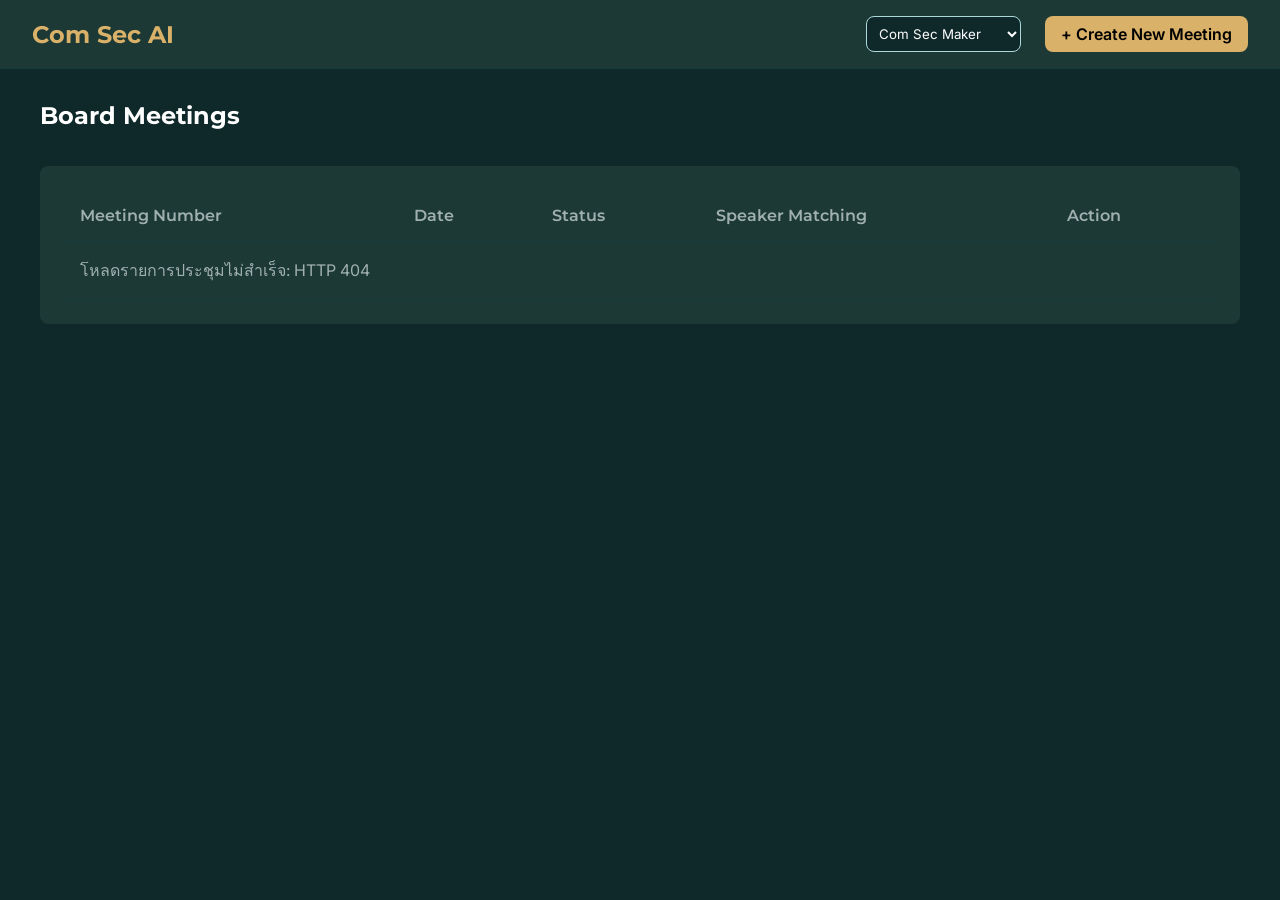
==== ComSecAI_Dashboard/index.html @ 81e6c43c "feat: Module 2 audio pipeline + Speaker Mapping + Module 6 frontend + CI updates - audio_worker/: ne" ====
<!DOCTYPE html>
<html lang="en">
<head>
  <meta charset="UTF-8">
  <meta name="viewport" content="width=device-width, initial-scale=1.0">
  <title>Com Sec AI - Dashboard</title>
  <link href="https://fonts.googleapis.com/css2?family=Inter:wght@400;600&family=Montserrat:wght@500;700&display=swap" rel="stylesheet">
  <link rel="stylesheet" href="style.css">
</head>
<body>

  <header class="header">
    <div class="logo">Com Sec AI</div>
    <div class="header-actions">
      <select class="role-select">
        <option>Com Sec Maker</option>
        <option>Com Sec Checker</option>
        <option>Board Member</option>
        <option>Admin</option>
      </select>
      <a href="create-meeting.html" class="btn btn-primary">+ Create New Meeting</a>
    </div>
  </header>

  <main class="container">
    <div class="flex-between mb-4">
      <h2>Board Meetings</h2>
    </div>

    <div class="table-container">
      <table>
        <thead>
          <tr>
            <th>Meeting Number</th>
            <th>Date</th>
            <th>Status</th>
            <th>Speaker Matching</th>
            <th>Action</th>
          </tr>
        </thead>
        <tbody id="meetings-tbody">
          <tr><td colspan="5" class="text-muted">กำลังโหลด...</td></tr>
        </tbody>
      </table>
    </div>
  </main>

  <script src="app.js"></script>
</body>
</html>
---- ComSecAI_Dashboard/style.css ----
:root {
  /* Colors */
  --bg-color: #0F282A;
  --surface-color: #1C3936;
  --primary-gold: #D9B168;
  --primary-gold-hover: #F3DE8F;
  --primary-gold-deep: #AA843D;
  --secondary-cyan: #ACD8D9;
  --secondary-cyan-deep: #123B3A;
  --text-main: #FFFFFF;
  --text-muted: #A0B0B0;
  
  /* Status Colors */
  --status-draft: #6c757d;
  --status-uploaded: #ACD8D9;
  --status-processing: #D9B168;
  --status-transcribed: #AA843D;
  --status-failed: #dc3545;
  --status-success: #28a745;
  --status-warning: #ffc107;
  
  /* Radii */
  --radius: 8px;
  
  /* Fonts */
  --font-heading: 'Montserrat', sans-serif;
  --font-body: 'Inter', sans-serif;
}

body {
  margin: 0;
  font-family: var(--font-body);
  background-color: var(--bg-color);
  color: var(--text-main);
}

h1, h2, h3, h4, h5, h6 {
  font-family: var(--font-heading);
  margin-top: 0;
}

a {
  color: var(--secondary-cyan);
  text-decoration: none;
}
a:hover {
  text-decoration: underline;
}

/* Header */
.header {
  display: flex;
  justify-content: space-between;
  align-items: center;
  padding: 1rem 2rem;
  background-color: var(--surface-color);
  border-bottom: 1px solid var(--secondary-cyan-deep);
}

.logo {
  font-family: var(--font-heading);
  font-size: 1.5rem;
  font-weight: 700;
  color: var(--primary-gold);
}

.header-actions {
  display: flex;
  align-items: center;
  gap: 1.5rem;
}

.role-select {
  background-color: var(--bg-color);
  color: var(--text-main);
  border: 1px solid var(--secondary-cyan);
  padding: 0.5rem;
  border-radius: var(--radius);
  font-family: var(--font-body);
}

/* Buttons */
.btn {
  padding: 0.5rem 1rem;
  border: none;
  border-radius: var(--radius);
  font-family: var(--font-body);
  font-weight: 600;
  cursor: pointer;
  transition: all 0.2s ease;
}

.btn-primary {
  background-color: var(--primary-gold);
  color: #000;
}
.btn-primary:hover {
  background-color: var(--primary-gold-hover);
}

.btn-secondary {
  background-color: transparent;
  color: var(--secondary-cyan);
  border: 1px solid var(--secondary-cyan);
}
.btn-secondary:hover {
  background-color: var(--secondary-cyan-deep);
}

/* Container */
.container {
  padding: 2rem;
  max-width: 1200px;
  margin: 0 auto;
}

/* Badges */
.badge {
  padding: 0.25rem 0.75rem;
  border-radius: 50px;
  font-size: 0.875rem;
  font-weight: 600;
  display: inline-block;
}
.badge-draft { background-color: var(--status-draft); color: #fff; }
.badge-uploaded { background-color: var(--status-uploaded); color: #000; }
.badge-processing { background-color: var(--status-processing); color: #000; }
.badge-transcribed { background-color: var(--status-transcribed); color: #000; }
.badge-failed { background-color: var(--status-failed); color: #fff; }
.badge-success { background-color: var(--status-success); color: #fff; }
.badge-warning { background-color: var(--status-warning); color: #000; }

/* Tables */
.table-container {
  background-color: var(--surface-color);
  border-radius: var(--radius);
  padding: 1.5rem;
  overflow-x: auto;
}

table {
  width: 100%;
  border-collapse: collapse;
}

th, td {
  padding: 1rem;
  text-align: left;
  border-bottom: 1px solid var(--secondary-cyan-deep);
}

th {
  font-family: var(--font-heading);
  color: var(--text-muted);
  font-weight: 600;
}

tbody tr:hover {
  background-color: rgba(172, 216, 217, 0.05);
}

/* Forms */
.form-group {
  margin-bottom: 1.5rem;
}

label {
  display: block;
  margin-bottom: 0.5rem;
  font-weight: 600;
}

input[type="text"],
input[type="date"],
textarea {
  width: 100%;
  padding: 0.75rem;
  background-color: var(--bg-color);
  border: 1px solid var(--secondary-cyan-deep);
  color: var(--text-main);
  border-radius: var(--radius);
  font-family: var(--font-body);
  box-sizing: border-box;
}

/* เพิ่มสำหรับ Edit Transcript (ไม่ได้อยู่ใน mockup เดิมจาก Stitch) */
textarea {
  resize: vertical;
  font-size: 0.85rem;
}
.transcript-edit-row {
  margin-bottom: 1rem;
}
.transcript-edit-row .edit-meta {
  color: var(--text-muted);
  font-size: 0.8rem;
  margin-bottom: 0.25rem;
}
.transcript-edit-row .edit-meta .speaker-name {
  margin-right: 0.5rem;
}

input:focus {
  outline: none;
  border-color: var(--primary-gold);
}

/* Panels */
.panel {
  background-color: var(--surface-color);
  border-radius: var(--radius);
  padding: 1.5rem;
  margin-bottom: 1.5rem;
}

.panel-header {
  border-bottom: 1px solid var(--secondary-cyan-deep);
  padding-bottom: 1rem;
  margin-bottom: 1rem;
}

.grid-2 {
  display: grid;
  grid-template-columns: 1fr 2fr;
  gap: 1.5rem;
}

/* Transcript */
.transcript-line {
  margin-bottom: 1rem;
}
.speaker-name {
  font-weight: 600;
  color: var(--primary-gold);
}
.speaker-time {
  color: var(--text-muted);
  font-size: 0.875rem;
  margin: 0 0.5rem;
}

/* Utils */
.text-muted { color: var(--text-muted); }
.text-right { text-align: right; }
.mb-4 { margin-bottom: 1rem; }
.mt-4 { margin-top: 1rem; }
.flex-between { display: flex; justify-content: space-between; align-items: center; }
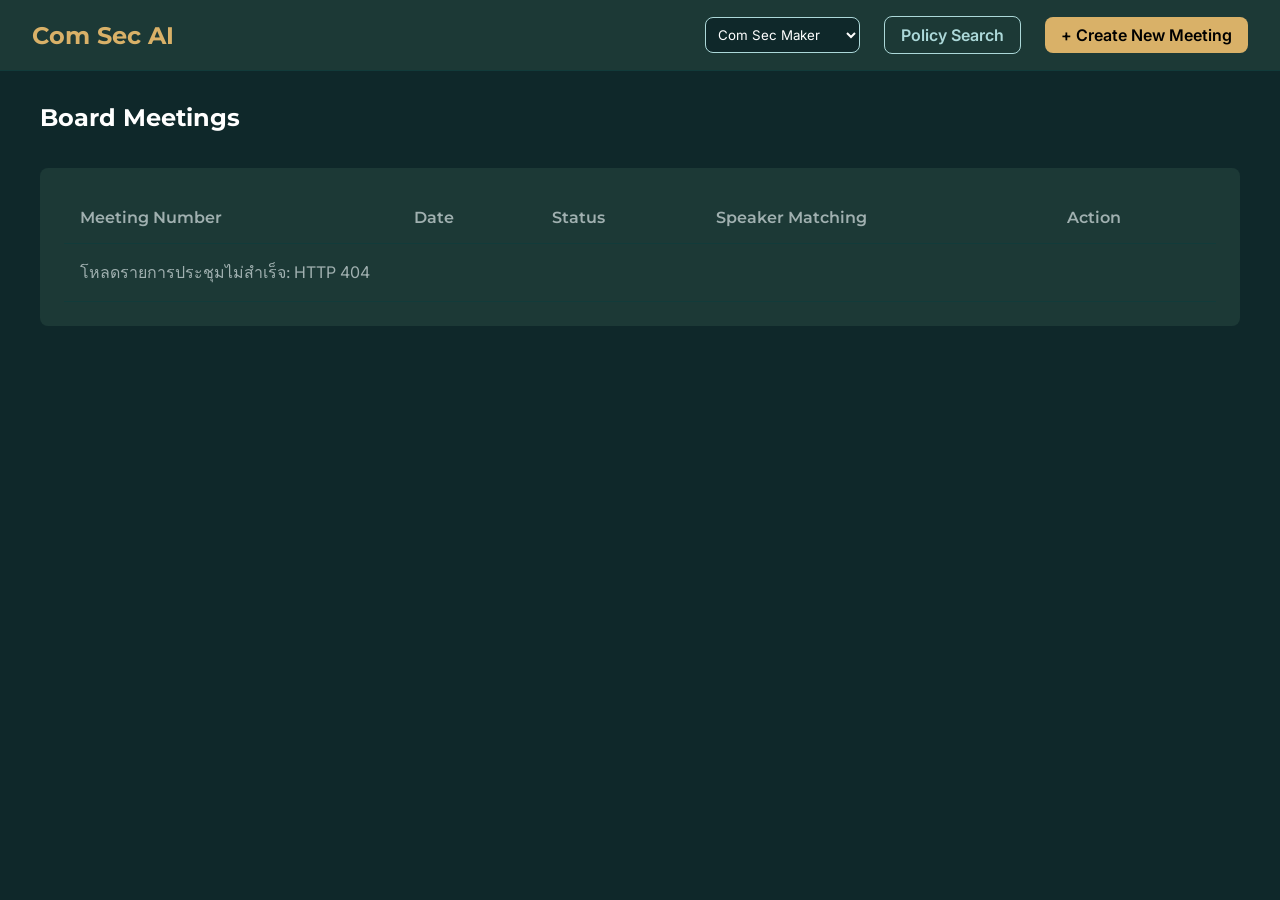
==== commit bd3123ef: "feat: frontend - wire Stitch mockup to backend, add Playback panel and Policy Search page index/crea" ====
--- a/ComSecAI_Dashboard/index.html
+++ b/ComSecAI_Dashboard/index.html
@@ -18,6 +18,7 @@
         <option>Board Member</option>
         <option>Admin</option>
       </select>
+      <a href="search.html" class="btn btn-secondary">Policy Search</a>
       <a href="create-meeting.html" class="btn btn-primary">+ Create New Meeting</a>
     </div>
   </header>
--- a/ComSecAI_Dashboard/style.css
+++ b/ComSecAI_Dashboard/style.css
@@ -9,7 +9,7 @@
   --secondary-cyan-deep: #123B3A;
   --text-main: #FFFFFF;
   --text-muted: #A0B0B0;
-  
+
   /* Status Colors */
   --status-draft: #6c757d;
   --status-uploaded: #ACD8D9;
@@ -18,10 +18,10 @@
   --status-failed: #dc3545;
   --status-success: #28a745;
   --status-warning: #ffc107;
-  
+
   /* Radii */
   --radius: 8px;
-  
+
   /* Fonts */
   --font-heading: 'Montserrat', sans-serif;
   --font-body: 'Inter', sans-serif;
@@ -172,6 +172,7 @@
 
 input[type="text"],
 input[type="date"],
+input[type="email"],
 textarea {
   width: 100%;
   padding: 0.75rem;
@@ -183,6 +184,14 @@
   box-sizing: border-box;
 }
 
+/* เพิ่มสำหรับ Documents & Approval Panel (Module 4-5 — ไม่ได้อยู่ใน mockup เดิมจาก Stitch) —
+   input[type=email] ใช้ selector ร่วมด้านบนแล้ว (ดู input[type="text"] ฯลฯ) ส่วน input[type=file]
+   theme เต็มไม่ได้ (browser-native picker button) แค่ตั้งสีตัวอักษร label ชื่อไฟล์ให้อ่านออกบนพื้นเข้ม */
+input[type="file"] {
+  color: var(--text-main);
+  font-family: var(--font-body);
+}
+
 /* เพิ่มสำหรับ Edit Transcript (ไม่ได้อยู่ใน mockup เดิมจาก Stitch) */
 textarea {
   resize: vertical;
@@ -200,6 +209,16 @@
   margin-right: 0.5rem;
 }
 
+/* เพิ่มสำหรับ Minutes Panel (Module 3 — ไม่ได้อยู่ใน mockup เดิมจาก Stitch) */
+.minutes-agenda-item {
+  margin-bottom: 1.5rem;
+  padding-bottom: 1rem;
+  border-bottom: 1px solid var(--secondary-cyan-deep);
+}
+.minutes-agenda-item:last-of-type {
+  border-bottom: none;
+}
+
 input:focus {
   outline: none;
   border-color: var(--primary-gold);
@@ -228,6 +247,22 @@
 /* Transcript */
 .transcript-line {
   margin-bottom: 1rem;
+  padding: 0.4rem 0.6rem;
+  margin-left: -0.6rem;
+  margin-right: -0.6rem;
+  border-radius: var(--radius);
+  border-left: 3px solid transparent;
+  cursor: pointer;
+  transition: background-color 0.15s ease, border-color 0.15s ease;
+}
+.transcript-line:hover {
+  background-color: rgba(172, 216, 217, 0.08);
+}
+/* ไฮไลต์บรรทัดที่กำลังเล่นอยู่ใน Audio Playback panel (ใหม่ 2026-08-04, ดู app.js's
+   highlightActiveTranscriptSegment) */
+.transcript-line.active {
+  background-color: var(--secondary-cyan-deep);
+  border-left-color: var(--primary-gold);
 }
 .speaker-name {
   font-weight: 600;
